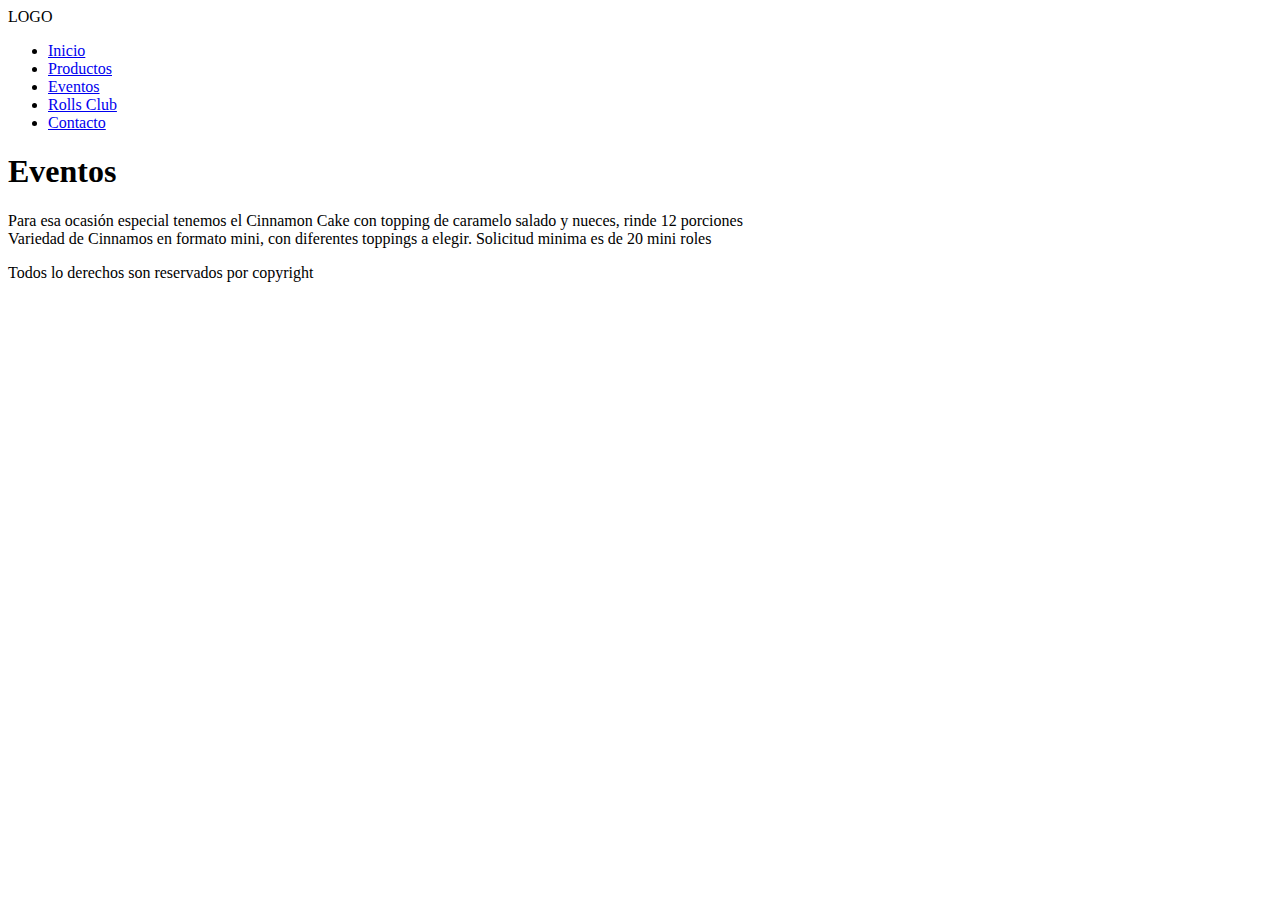
==== paginas/eventos.html @ ee3c073e "2da version se cambia Lorem por texto real" ====
<!DOCTYPE html>
<html lang="es">
<head>
    <meta charset="UTF-8">
    <meta name="viewport" content="width=device-width, initial-scale=1.0">
    <link rel="stylesheet" href="https://cdnjs.cloudflare.com/ajax/libs/font-awesome/6.5.1/css/all.min.css" integrity="sha512-DTOQO9RWCH3ppGqcWaEA1BIZOC6xxalwEsw9c2QQeAIftl+Vegovlnee1c9QX4TctnWMn13TZye+giMm8e2LwA==" crossorigin="anonymous" referrerpolicy="no-referrer" />
    <link rel="stylesheet" href="../estilos.css">
    <title>Cinnamons</title>
</head>
<body>
    <header>
        <div class="logo">LOGO</div>
        <nav class="barra">
            <ul>
                <li><a href="../index.html">Inicio</a></li>
                <li><a href="./productos.html">Productos</a></li>
                <li><a href="#">Eventos</a></li>
                <li><a href="./rollsclub.html">Rolls Club</a></li>
                <li><a href="./contacto.html">Contacto</a></li>
            </ul>
        </nav>
    </header>
    <body>
        <h1 id="titulo2">Eventos</h1>
        <section class="menu">
            <div class="imgcina5"></div>
            <div class="cinaeventos">Para esa ocasión especial tenemos el Cinnamon Cake con topping de caramelo salado y nueces, rinde 12 porciones</div>
            <div class="imgcina6"></div>
            <div class="cinaeventos">Variedad de Cinnamos en formato mini, con diferentes toppings a elegir. Solicitud minima es de 20 mini roles</div>
            
        </section>
    </body>
    <footer>
        <p>Todos lo derechos son reservados por copyright</p>
        <div class="redes">
            <a href="">
                <i class="fa-brands fa-facebook-f"></i>
            </a>
            <a href="">
                <i class="fa-brands fa-instagram"></i>
            </a>
        </div>
    </footer>
</body>
</html>
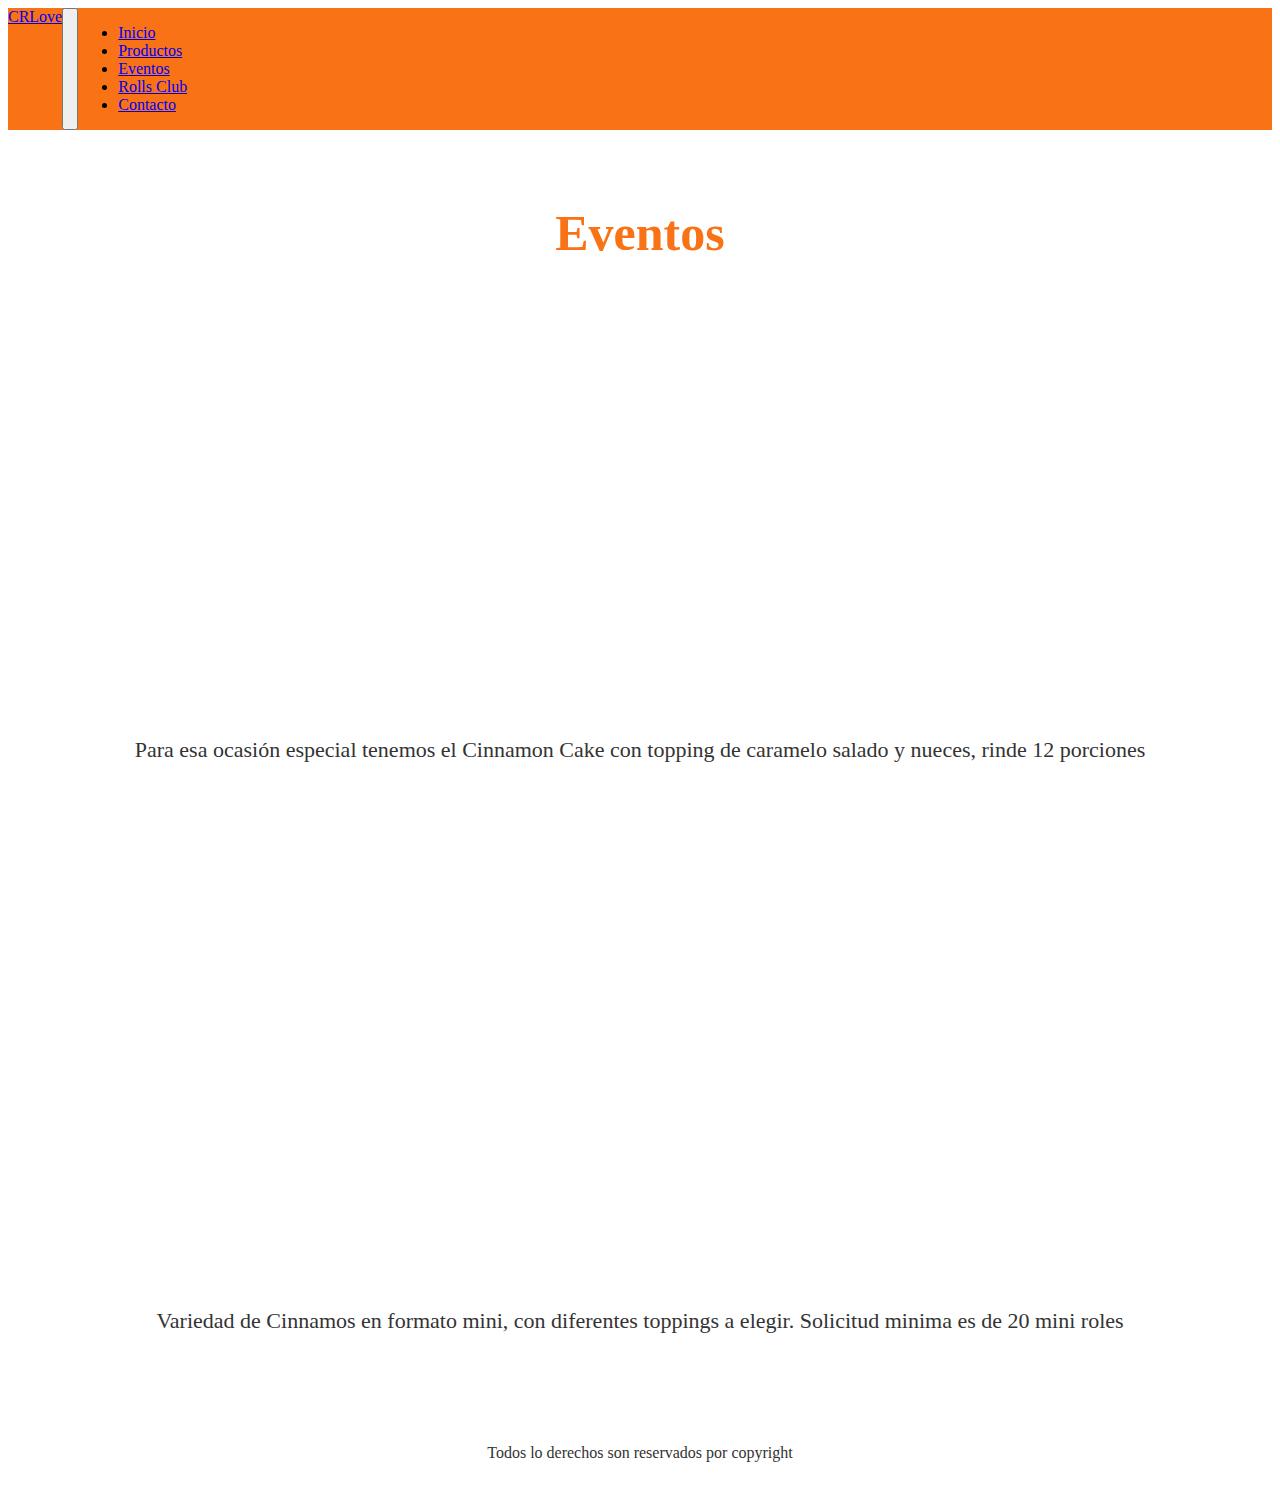
==== commit 4d218f03: "Se realizan correciones iniciales para la 2da entrega" ====
--- a/paginas/eventos.html
+++ b/paginas/eventos.html
@@ -3,22 +3,45 @@
 <head>
     <meta charset="UTF-8">
     <meta name="viewport" content="width=device-width, initial-scale=1.0">
+    <!-- BS 5.1 inicia -->
+    <link href="https://cdn.jsdelivr.net/npm/bootstrap@5.1.3/dist/css/bootstrap.min.css" rel="stylesheet" integrity="sha384-1BmE4kWBq78iYhFldvKuhfTAU6auU8tT94WrHftjDbrCEXSU1oBoqyl2QvZ6jIW3" crossorigin="anonymous">
+    <!-- BS 5.1 finaliza -->
     <link rel="stylesheet" href="https://cdnjs.cloudflare.com/ajax/libs/font-awesome/6.5.1/css/all.min.css" integrity="sha512-DTOQO9RWCH3ppGqcWaEA1BIZOC6xxalwEsw9c2QQeAIftl+Vegovlnee1c9QX4TctnWMn13TZye+giMm8e2LwA==" crossorigin="anonymous" referrerpolicy="no-referrer" />
-    <link rel="stylesheet" href="../estilos.css">
+    <link rel="stylesheet" href="../estilos/estilos.css">
     <title>Cinnamons</title>
 </head>
 <body>
     <header>
+        <!-- Inicio navbar -->
+        <nav class="navbar navbar-expand-sm navbar-dark">
+            <div class="container-fluid">
+              <a class="navbar-brand" href="#">CRLove</a>
+              <button class="navbar-toggler" type="button" data-bs-toggle="collapse" data-bs-target="#collapsibleNavbar">
+                <span class="navbar-toggler-icon"></span>
+              </button>
+              <div class="d-flex justify-content-end collapse navbar-collapse" id="collapsibleNavbar">
+                <ul class="navbar-nav">
+                  <li class="nav-item">
+                    <a class="nav-link" href="../index.html">Inicio</a>
+                  </li>
+                  <li class="nav-item">
+                    <a class="nav-link" href="./productos.html">Productos</a>
+                  </li>
+                  <li class="nav-item">
+                    <a class="nav-link" href="#">Eventos</a>
+                  </li>
+                  <li class="nav-item">
+                    <a class="nav-link" href="./rollsclub.html">Rolls Club</a>
+                  </li>
+                  <li class="nav-item">
+                    <a class="nav-link" href="./contacto.html">Contacto</a>
+                  </li>
+                </ul>
+              </div>
+            </div>
+          </nav>
         <div class="logo">LOGO</div>
-        <nav class="barra">
-            <ul>
-                <li><a href="../index.html">Inicio</a></li>
-                <li><a href="./productos.html">Productos</a></li>
-                <li><a href="#">Eventos</a></li>
-                <li><a href="./rollsclub.html">Rolls Club</a></li>
-                <li><a href="./contacto.html">Contacto</a></li>
-            </ul>
-        </nav>
+      <!-- Fin navbar -->
     </header>
     <body>
         <h1 id="titulo2">Eventos</h1>
@@ -41,5 +64,7 @@
             </a>
         </div>
     </footer>
+    <script src="https://cdn.jsdelivr.net/npm/@popperjs/core@2.10.2/dist/umd/popper.min.js" integrity="sha384-7+zCNj/IqJ95wo16oMtfsKbZ9ccEh31eOz1HGyDuCQ6wgnyJNSYdrPa03rtR1zdB" crossorigin="anonymous"></script>
+    <script src="https://cdn.jsdelivr.net/npm/bootstrap@5.1.3/dist/js/bootstrap.min.js" integrity="sha384-QJHtvGhmr9XOIpI6YVutG+2QOK9T+ZnN4kzFN1RtK3zEFEIsxhlmWl5/YESvpZ13" crossorigin="anonymous"></script>
 </body>
 </html>--- a/estilos/estilos.css
+++ b/estilos/estilos.css
@@ -0,0 +1,237 @@
+.navbar{
+    background-color: #F97316;
+} 
+
+.logo{
+    float: left;
+    color: #fff;
+    }
+
+.barra{
+    float: right;
+}
+    
+.barra ul li{
+    list-style: none;
+    display: inline-block;
+}
+    
+.barra a{
+    text-decoration: none;
+    text-transform: uppercase;
+    padding: 10px;
+    color: #fff;
+}
+    
+.barra a:hover{
+    color: #333;
+    }
+    
+.sec1{
+    display: flex;
+    flex-direction: column-reverse;
+    flex-wrap: nowrap;
+    flex-flow: row nowrap;
+    justify-content: space-evenly;
+    align-items: center;
+    align-content: space-evenly;
+}
+
+.caja1{
+    height: 400px;
+    width: 300px;
+    margin-top: 40px;
+    background-image: url(multimedia/Cinnamon1.jpeg);
+    background-size: cover;
+    color: #fff;
+    border: 3px solid #fff;
+    text-align: center;
+    font-size: 22px;
+    text-transform: uppercase;
+    line-height: 120px;
+}
+
+.caja2{
+    height: 400px;
+    width: 300px;
+    margin-top: 40px;
+    background-image: url(multimedia/Cinnamon2.jpeg);
+    background-size: cover;
+    color: #fff;
+    border: 3px solid #fff;
+    text-align: center;
+    font-size: 22px;
+    text-transform: uppercase;
+    line-height: 120px;
+}
+
+.caja3{
+    height: 400px;
+    width: 300px;
+    margin-top: 40px;
+    background-image: url(multimedia/Cinnamon2.jpeg);
+    background-size: cover;
+    color: #fff;
+    border: 3px solid #fff;
+    text-align: center;
+    font-size: 22px;
+    text-transform: uppercase;
+    line-height: 120px;
+}
+
+.cina{
+    font-size: 22px;
+    color: #333333;
+    padding: 10px;
+    margin-bottom: 40px;
+}
+
+.cinaeventos{
+    font-size: 22px;
+    color: #333333;
+    padding: 10px;
+    margin-bottom: 100px;
+    text-align: center;
+}
+
+.imgcina1{
+    height: 300px;
+    width: 200px;
+    margin-top: 40px;
+    margin-left: 40px;
+    background-image: url(multimedia/Cinnamon2.jpeg);
+    background-size: 100%;
+    color: #fff;
+    border-radius: 32px;
+}
+
+.imgcina2{
+    height: 300px;
+    width: 200px;
+    margin-top: 40px;
+    margin-left: 40px;
+    background-image: url(multimedia/Cinnamon11.jpeg);
+    background-size: 100%;
+    color: #fff;
+    border-radius: 32px;
+}
+
+.imgcina3{
+    height: 300px;
+    width: 200px;
+    margin-top: 40px;
+    margin-left: 40px;
+    background-image: url(multimedia/Cinnamon21.jpeg);
+    background-size: 100%;
+    color: #fff;
+    border-radius: 32px;
+}
+
+.imgcina4{
+    height: 300px;
+    width: 200px;
+    margin-top: 40px;
+    margin-left: 40px;
+    background-image: url(multimedia/Cinnamon5.jpeg);
+    background-size: 100%;
+    color: #fff;
+    border-radius: 32px;
+}
+
+.imgcina5{
+    height: 400px;
+    width: 400px;
+    margin-top: 40px;
+    margin-left: 40px;
+    margin-bottom: 25px;
+    background-image: url(multimedia/Cinnamon24.jpeg);
+    background-size: 100%;
+    color: #fff;
+    border-radius: 32px;
+}
+
+.imgcina6{
+    height: 400px;
+    width: 400px;
+    margin-top: 40px;
+    margin-left: 40px;
+    margin-bottom: 25px;
+    background-image: url(multimedia/Cinnamon16.jpeg);
+    background-size: 100%;
+    color: #fff;
+    border-radius: 32px;
+}
+
+.rollsclub{
+    height: 400px;
+    width: 400px;
+    margin-top: 40px;
+    margin-left: 40px;
+    margin-bottom: 25px;
+    background-image: url(multimedia/Cinnamon11.jpeg);
+    background-size: 100%;
+    color: #fff;
+    border-radius: 300px;
+}
+
+#nosotros{
+    height: 700px;
+    width: 100%;
+}
+
+#titulo2{
+    color: #F97316;
+    font-size: 50px;
+    margin-bottom: 40px;
+    text-align: center;
+    padding-top: 40px;
+}
+
+.sec2{
+    display: flex;
+    height: 100%;
+    font-size: 25px;
+    padding: 80px;
+    text-align: center;
+    color: #333333;
+}
+
+.formulario ul li{
+    color: #333333;
+    font-size: 40px;
+    padding: 20px;
+    text-decoration: none;
+    list-style: none;
+}
+.container-fluid{
+    display: flex;
+}
+
+.form-floating{
+    width: 500px;
+}
+
+.redes a{
+    text-decoration: none;
+    color: #F97316;
+    font-size: 50px;
+    letter-spacing: 15px;
+}
+
+
+
+footer p{
+    margin-bottom: 0px;
+    display: block;
+}
+
+footer{
+    color: #333333;
+    text-align: center;
+    padding: 0;
+    font-size: 16px;
+    bottom: 0;
+    margin-top:100px;
+    width:100%;
+    height:50px;
+    }